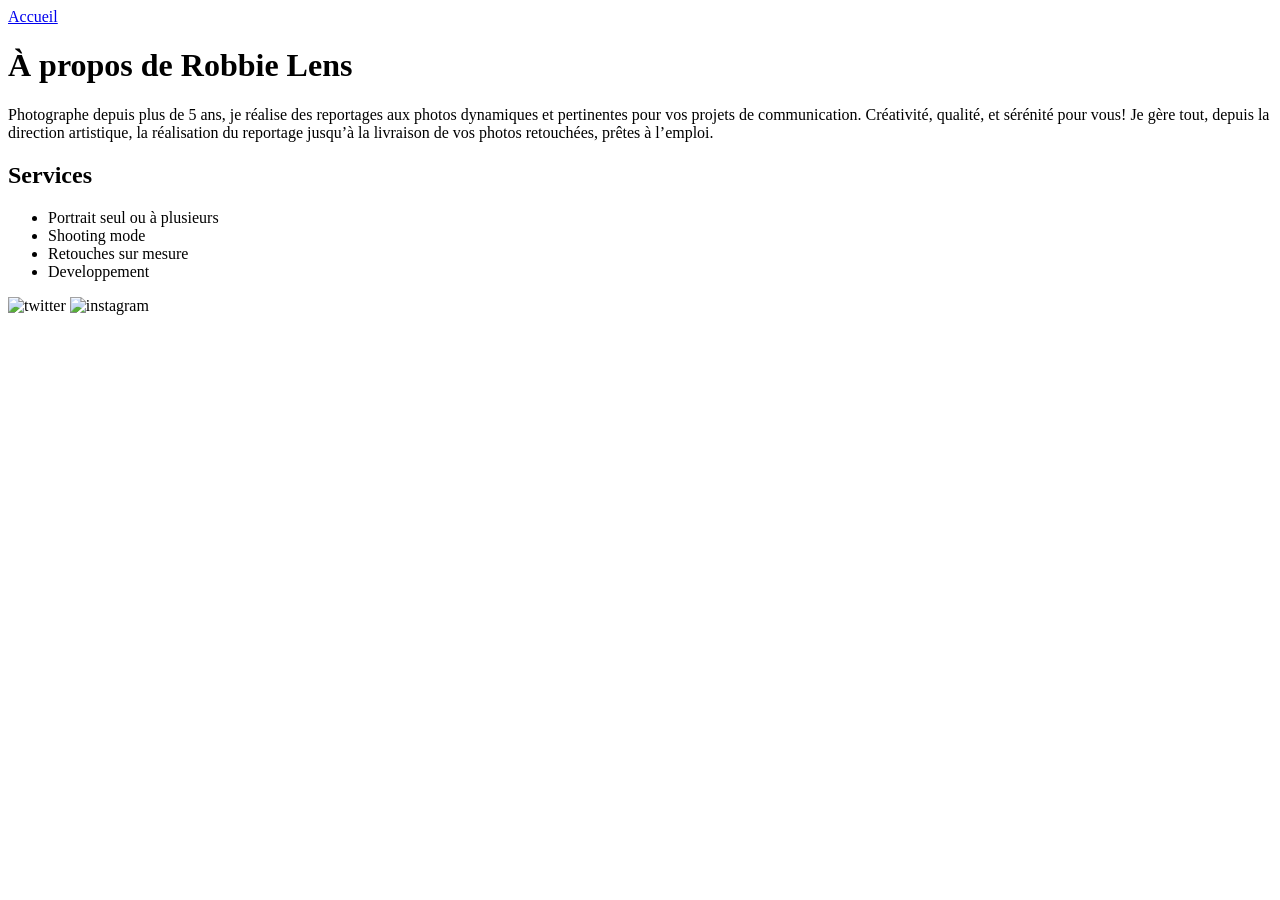
==== a-propos.html @ 96b25bdc "Replace social media links with icons" ====
<!DOCTYPE html>
<html lang="fr">

<head>
    <meta charset="utf-8">
    <title>À propos - Robbie Lens Photographie</title>
</head>

<body>
    <a href="index.html">Accueil</a>
    <h1>À propos de Robbie Lens</h1>
    <p>
        Photographe depuis plus de 5 ans, je réalise des reportages aux photos dynamiques et pertinentes pour vos
        projets de communication. Créativité, qualité, et sérénité pour vous! Je gère tout, depuis la direction
        artistique, la réalisation du reportage jusqu’à la livraison de vos photos retouchées, prêtes à l’emploi.
    </p>
    <h2>Services</h2>
    <ul>
        <li>Portrait seul ou à plusieurs</li>
        <li>Shooting mode</li>
        <li>Retouches sur mesure</li>
        <li>Developpement</li>
    </ul>
    <img src="images/twitter.png" alt="twitter">
    <img src="images/instagram.png" alt="instagram">
</body>

</html>
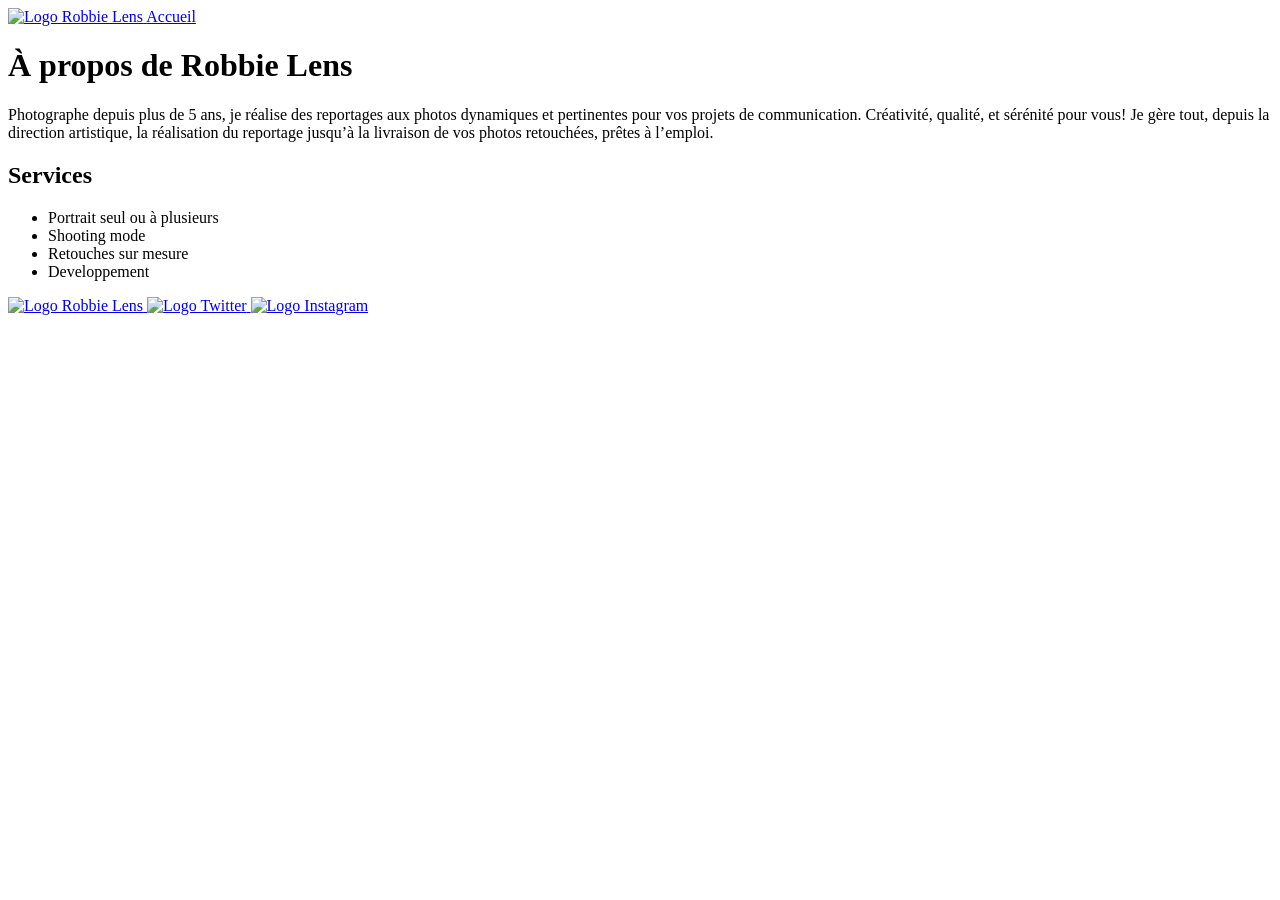
==== commit bcb9674f: "Add link to stylesheet in a-propos.html" ====
--- a/a-propos.html
+++ b/a-propos.html
@@ -1,12 +1,16 @@
 <!DOCTYPE html>
-<html lang="fr">
+<html>
 
 <head>
     <meta charset="utf-8">
     <title>À propos - Robbie Lens Photographie</title>
+    <link rel="stylesheet" href="style.css"
 </head>
 
 <body>
+    <a href="index.html">
+        <img src="images/logo.png" alt="Logo Robbie Lens">
+    </a>
     <a href="index.html">Accueil</a>
     <h1>À propos de Robbie Lens</h1>
     <p>
@@ -21,8 +25,15 @@
         <li>Retouches sur mesure</li>
         <li>Developpement</li>
     </ul>
-    <img src="images/twitter.png" alt="twitter">
-    <img src="images/instagram.png" alt="instagram">
+    <a href="index.html">
+        <img src="images/logo.png" alt="Logo Robbie Lens">
+    </a>
+    <a target="_blank" href="https://twitter.com/">
+        <img src="images/twitter.png" alt="Logo Twitter">
+    </a>
+    <a target="_blank" href="https://www.instagram.com/">
+        <img src="images/instagram.png" alt="Logo Instagram">
+    </a>
 </body>
 
 </html>
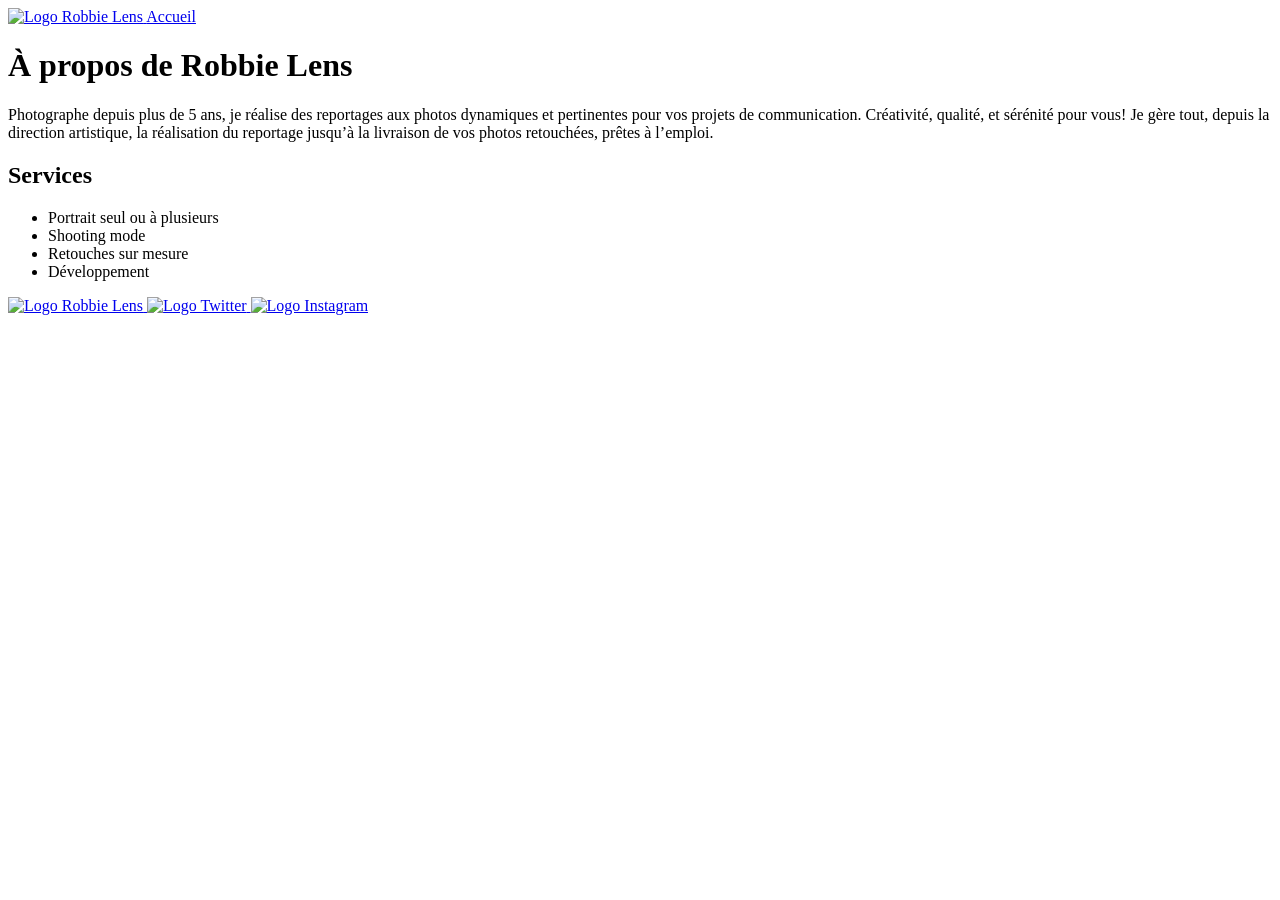
==== commit 5f118234: "Update a-propos.html" ====
--- a/a-propos.html
+++ b/a-propos.html
@@ -1,17 +1,22 @@
 <!DOCTYPE html>
-<html>
+<html lang="fr">
 
 <head>
     <meta charset="utf-8">
     <title>À propos - Robbie Lens Photographie</title>
-    <link rel="stylesheet" href="style.css"
+    <link href="style.css" rel="stylesheet">
+    <link rel="preconnect" href="https://fonts.googleapis.com">
+    <link rel="preconnect" href="https://fonts.gstatic.com" crossorigin>
+    <link href="https://fonts.googleapis.com/css2?family=Montserrat:ital,wght@0,100..900;1,100..900&family=Roboto:ital,wght@0,100..900;1,100..900&display=swap" rel="stylesheet">
 </head>
 
 <body>
-    <a href="index.html">
-        <img src="images/logo.png" alt="Logo Robbie Lens">
-    </a>
-    <a href="index.html">Accueil</a>
+    <div>
+        <a href="index.html">
+            <img src="images/logo.png" alt="Logo Robbie Lens">
+        </a>
+        <a href="index.html">Accueil</a>
+    </div>
     <h1>À propos de Robbie Lens</h1>
     <p>
         Photographe depuis plus de 5 ans, je réalise des reportages aux photos dynamiques et pertinentes pour vos
@@ -23,17 +28,20 @@
         <li>Portrait seul ou à plusieurs</li>
         <li>Shooting mode</li>
         <li>Retouches sur mesure</li>
-        <li>Developpement</li>
+        <li>Développement</li>
     </ul>
-    <a href="index.html">
-        <img src="images/logo.png" alt="Logo Robbie Lens">
-    </a>
-    <a target="_blank" href="https://twitter.com/">
-        <img src="images/twitter.png" alt="Logo Twitter">
-    </a>
-    <a target="_blank" href="https://www.instagram.com/">
-        <img src="images/instagram.png" alt="Logo Instagram">
-    </a>
+    <div>
+
+        <a href="index.html">
+            <img src="images/logo.png" alt="Logo Robbie Lens">
+        </a>
+        <a target="_blank" href="https://twitter.com/">
+            <img src="images/twitter.png" alt="Logo Twitter">
+        </a>
+        <a target="_blank" href="https://www.instagram.com/">
+            <img src="images/instagram.png" alt="Logo Instagram">
+        </a>
+    </div>
 </body>
 
 </html>
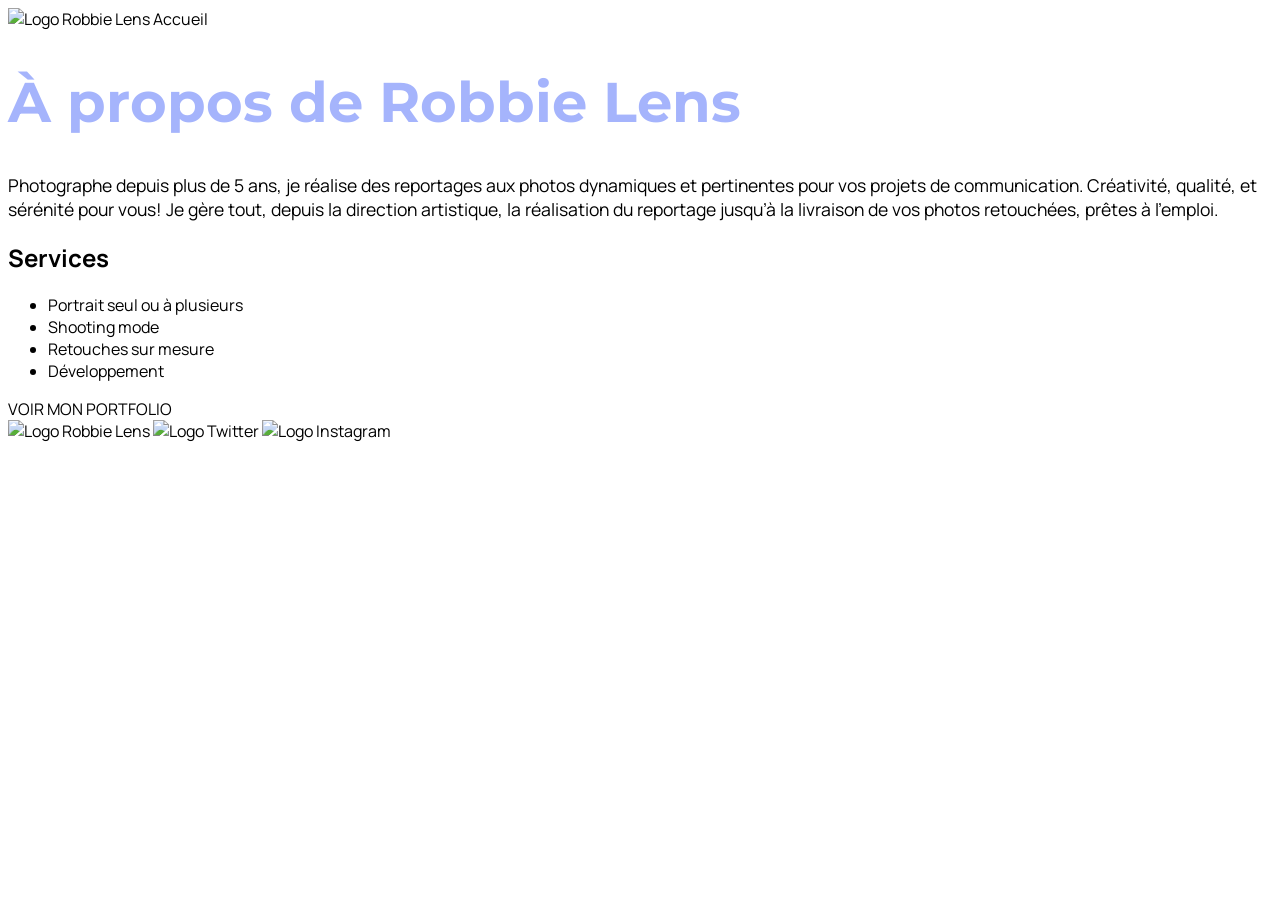
==== commit ba415e4a: "Refactor div elements for better structure" ====
--- a/a-propos.html
+++ b/a-propos.html
@@ -2,18 +2,18 @@
 <html lang="fr">
 
 <head>
-    <meta charset="utf-8">
+    <meta charset="utf-8" >
     <title>À propos - Robbie Lens Photographie</title>
-    <link href="style.css" rel="stylesheet">
+    <link href="style.css" rel="stylesheet" >
     <link rel="preconnect" href="https://fonts.googleapis.com">
     <link rel="preconnect" href="https://fonts.gstatic.com" crossorigin>
-    <link href="https://fonts.googleapis.com/css2?family=Montserrat:ital,wght@0,100..900;1,100..900&family=Roboto:ital,wght@0,100..900;1,100..900&display=swap" rel="stylesheet">
+    <link href="https://fonts.googleapis.com/css2?family=Manrope&family=Montserrat&display=swap" rel="stylesheet">
 </head>
 
 <body>
-    <div>
+    <div class="lienhaut">
         <a href="index.html">
-            <img src="images/logo.png" alt="Logo Robbie Lens">
+            <img src="images/logo.png" alt="Logo Robbie Lens" >
         </a>
         <a href="index.html">Accueil</a>
     </div>
@@ -30,16 +30,20 @@
         <li>Retouches sur mesure</li>
         <li>Développement</li>
     </ul>
-    <div>
+    <!-- Voici ici le nouvel élément ajouté 👇 -->
+    <div class="portfolio">
+        <a href="">VOIR MON PORTFOLIO</a>
+    </div>
 
+    <div class="lienhaut">
         <a href="index.html">
-            <img src="images/logo.png" alt="Logo Robbie Lens">
+            <img src="images/logo.png" alt="Logo Robbie Lens" >
         </a>
         <a target="_blank" href="https://twitter.com/">
-            <img src="images/twitter.png" alt="Logo Twitter">
+            <img src="images/twitter.png" alt="Logo Twitter" >
         </a>
         <a target="_blank" href="https://www.instagram.com/">
-            <img src="images/instagram.png" alt="Logo Instagram">
+            <img src="images/instagram.png" alt="Logo Instagram" >
         </a>
     </div>
 </body>
--- a/style.css
+++ b/style.css
@@ -0,0 +1,46 @@
+body {
+  /* Ici on utilise le sélecteur body pour appliquer une police et une taille par défaut pour les éléments */
+  font-family: 'Manrope', sans-serif;
+  font-size: 1em;
+}
+
+a {
+  color: black;
+  text-decoration: none;
+}
+
+em {
+  color: #a5b4fc;
+  font-style: normal;
+}
+
+h1 {
+  font-size: 3.5em;
+  color: #a5b4fc;
+  font-family: 'Montserrat', sans-serif;
+}
+
+p {
+  font-size: 1.1em;
+}
+.lienhaut{
+  background-color: white;
+  color:#1F2039; 
+ul{
+  font-size: 1.5em;
+  font-family: 'Manrope', sans-serif;
+  color: #F9F8FF;
+}
+h2{
+  color:#F9F8FF;
+}
+.lienbas{
+  background-color: white;
+  color:#1F2039;
+  
+}
+.portfolio{
+  background: linear-gradient(#8E86B5, #ACAEED);
+  font-family: 'Manrope', sans-serif;
+}
+  
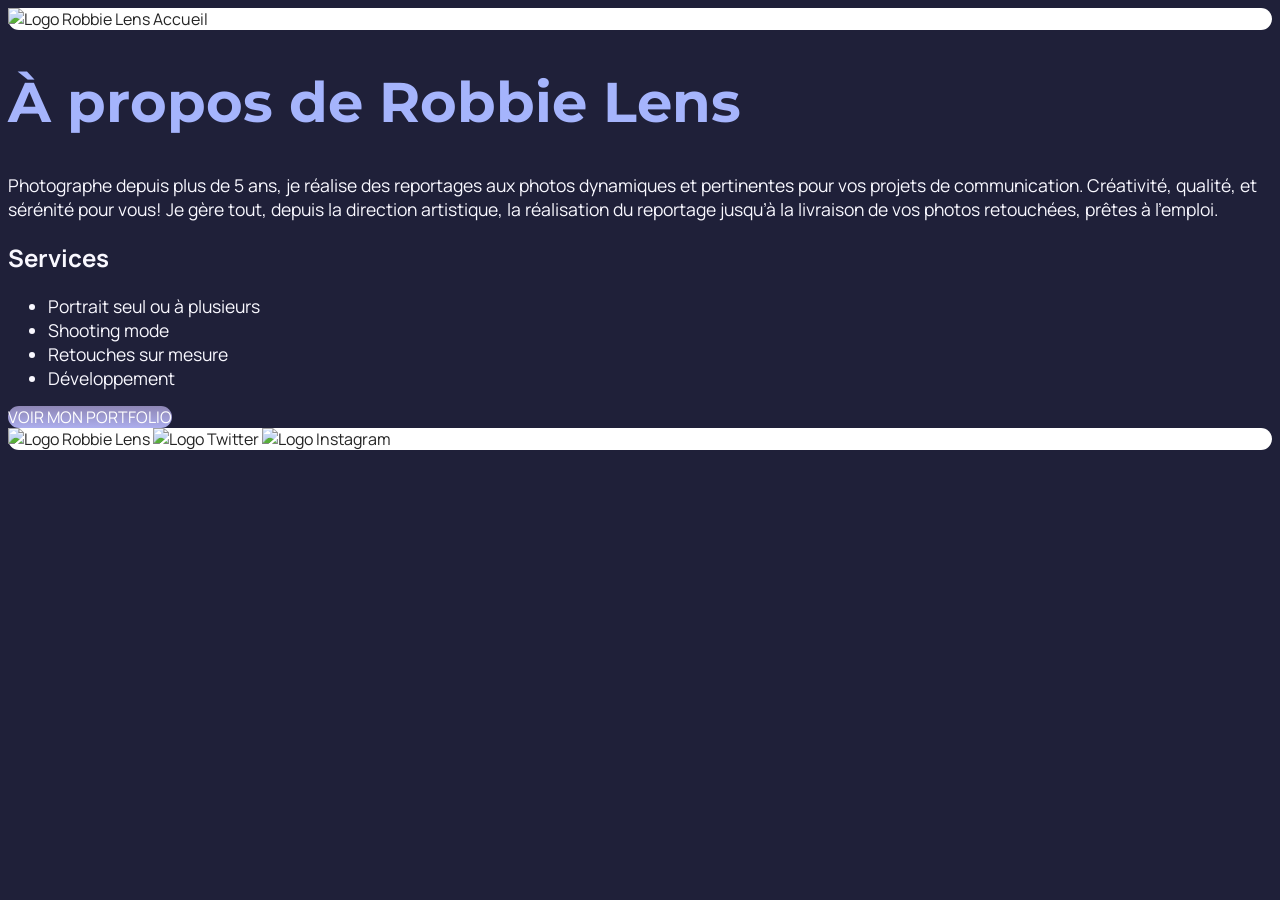
==== commit 24952bc5: "Update a-propos.html" ====
--- a/a-propos.html
+++ b/a-propos.html
@@ -2,50 +2,58 @@
 <html lang="fr">
 
 <head>
+<nav>
     <meta charset="utf-8" >
     <title>À propos - Robbie Lens Photographie</title>
     <link href="style.css" rel="stylesheet" >
     <link rel="preconnect" href="https://fonts.googleapis.com">
     <link rel="preconnect" href="https://fonts.gstatic.com" crossorigin>
     <link href="https://fonts.googleapis.com/css2?family=Manrope&family=Montserrat&display=swap" rel="stylesheet">
+</nav>
 </head>
 
 <body>
-    <div class="lienhaut">
-        <a href="index.html">
+    <main>
+    <header>
+    <div class="entete">
+        <a href="index.html" class="lien-icone">
             <img src="images/logo.png" alt="Logo Robbie Lens" >
         </a>
         <a href="index.html">Accueil</a>
     </div>
+    </header>
     <h1>À propos de Robbie Lens</h1>
-    <p>
-        Photographe depuis plus de 5 ans, je réalise des reportages aux photos dynamiques et pertinentes pour vos
-        projets de communication. Créativité, qualité, et sérénité pour vous! Je gère tout, depuis la direction
-        artistique, la réalisation du reportage jusqu’à la livraison de vos photos retouchées, prêtes à l’emploi.
-    </p>
-    <h2>Services</h2>
-    <ul>
-        <li>Portrait seul ou à plusieurs</li>
-        <li>Shooting mode</li>
-        <li>Retouches sur mesure</li>
-        <li>Développement</li>
-    </ul>
-    <!-- Voici ici le nouvel élément ajouté 👇 -->
-    <div class="portfolio">
-        <a href="">VOIR MON PORTFOLIO</a>
+    <div class="carre-contenu">
+        <p>
+            Photographe depuis plus de 5 ans, je réalise des reportages aux photos dynamiques et pertinentes pour vos
+            projets de communication. Créativité, qualité, et sérénité pour vous! Je gère tout, depuis la direction
+            artistique, la réalisation du reportage jusqu’à la livraison de vos photos retouchées, prêtes à l’emploi.
+        </p>
+        <h2>Services</h2>
+        <ul>
+            <li>Portrait seul ou à plusieurs</li>
+            <li>Shooting mode</li>
+            <li>Retouches sur mesure</li>
+            <li>Développement</li>
+        </ul>
     </div>
-
-    <div class="lienhaut">
-        <a href="index.html">
+    <div>
+        <a href="" class="cta">VOIR MON PORTFOLIO</a>
+    </div>
+<footer>
+    <div class="pied-de-page">
+        <a href="index.html" class="lien-icone">
             <img src="images/logo.png" alt="Logo Robbie Lens" >
         </a>
-        <a target="_blank" href="https://twitter.com/">
+        <a target="_blank" href="https://twitter.com/" class="lien-icone">
             <img src="images/twitter.png" alt="Logo Twitter" >
         </a>
-        <a target="_blank" href="https://www.instagram.com/">
+        <a target="_blank" href="https://www.instagram.com/" class="lien-icone">
             <img src="images/instagram.png" alt="Logo Instagram" >
         </a>
     </div>
+  </footer>
+  </main>
 </body>
 
 </html>
--- a/style.css
+++ b/style.css
@@ -1,11 +1,11 @@
 body {
-  /* Ici on utilise le sélecteur body pour appliquer une police et une taille par défaut pour les éléments */
   font-family: 'Manrope', sans-serif;
   font-size: 1em;
+  background-color: #1f2039;
 }
 
 a {
-  color: black;
+  color: #242424;
   text-decoration: none;
 }
 
@@ -20,27 +20,30 @@
   font-family: 'Montserrat', sans-serif;
 }
 
-p {
+h2 {
+  color: #f9f8ff;
+}
+
+p,
+li {
   font-size: 1.1em;
+  color: #f9f8ff;
 }
-.lienhaut{
+
+.entete,
+.pied-de-page {
   background-color: white;
-  color:#1F2039; 
-ul{
-  font-size: 1.5em;
-  font-family: 'Manrope', sans-serif;
-  color: #F9F8FF;
+  border-radius:50px;
 }
-h2{
-  color:#F9F8FF;
-}
-.lienbas{
-  background-color: white;
-  color:#1F2039;
+
+.cta {
+  background: linear-gradient(#8e86b5, #acaeed);
+  color: white;
+  border-radius:50px;
   
 }
-.portfolio{
-  background: linear-gradient(#8E86B5, #ACAEED);
-  font-family: 'Manrope', sans-serif;
+liste{
+  border-right-width:1px;
+  border-bottom-width:1px;
+  color:#8e86b5;
 }
-  
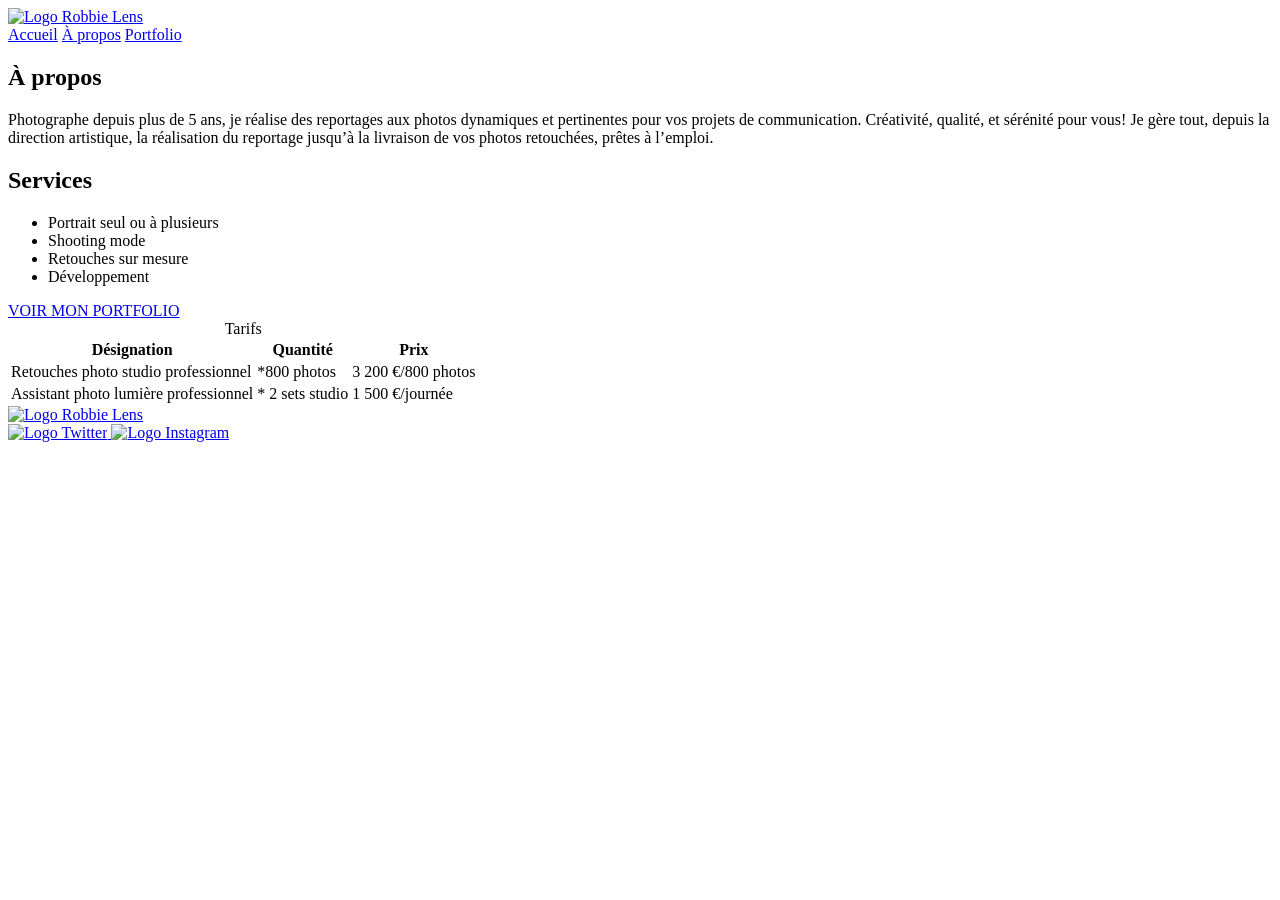
==== commit 800be73c: "Add pricing table to a-propos.html" ====
--- a/a-propos.html
+++ b/a-propos.html
@@ -2,58 +2,85 @@
 <html lang="fr">
 
 <head>
-<nav>
     <meta charset="utf-8" >
     <title>À propos - Robbie Lens Photographie</title>
-    <link href="style.css" rel="stylesheet" >
+    <link href="style/style.css" rel="stylesheet" >
+    <link href="style/a-propos.css" rel="stylesheet" >
     <link rel="preconnect" href="https://fonts.googleapis.com">
     <link rel="preconnect" href="https://fonts.gstatic.com" crossorigin>
     <link href="https://fonts.googleapis.com/css2?family=Manrope&family=Montserrat&display=swap" rel="stylesheet">
-</nav>
 </head>
 
 <body>
-    <main>
     <header>
-    <div class="entete">
+        <nav>
+            <a href="index.html" class="lien-icone">
+                <img src="images/logo.png" alt="Logo Robbie Lens" >
+            </a>
+            <div>
+                <a href="index.html">Accueil</a>
+                <a href="a-propos.html">À propos</a>
+                <a href="portfolio.html">Portfolio</a>
+            </div>
+        </nav>
+    </header>
+    <main class="a-propos-main">
+        <section>
+            <h1>À propos</h1>
+            <div class="carre-contenu">
+                <p>
+                    Photographe depuis plus de 5 ans, je réalise des reportages aux photos dynamiques et pertinentes
+                    pour
+                    vos
+                    projets de communication. Créativité, qualité, et sérénité pour vous! Je gère tout, depuis la
+                    direction
+                    artistique, la réalisation du reportage jusqu’à la livraison de vos photos retouchées, prêtes à
+                    l’emploi.
+                </p>
+                <h2>Services</h2>
+                <ul>
+                    <li>Portrait seul ou à plusieurs</li>
+                    <li>Shooting mode</li>
+                    <li>Retouches sur mesure</li>
+                    <li>Développement</li>
+                </ul>
+            </div>
+            <div>
+                <a href="portfolio.html" class="cta">VOIR MON PORTFOLIO</a>
+            </div>
+        </section>
+        <table>
+            <caption>Tarifs</caption>
+            <tr>
+                <th>Désignation</th>
+                <th>Quantité</th>
+                <th>Prix</th>
+            </tr>
+            <tr>
+                <td>Retouches photo studio professionnel</td>
+                <td>*800 photos</td>
+                <td>3 200 €/800 photos</td>
+            </tr>
+             <tr>
+                <td>Assistant photo lumière professionnel</td>
+                <td>* 2 sets studio</td>
+                <td>1 500 €/journée</td>
+            </tr>
+        </table>
+    </main>
+    <footer>
         <a href="index.html" class="lien-icone">
             <img src="images/logo.png" alt="Logo Robbie Lens" >
         </a>
-        <a href="index.html">Accueil</a>
-    </div>
-    </header>
-    <h1>À propos de Robbie Lens</h1>
-    <div class="carre-contenu">
-        <p>
-            Photographe depuis plus de 5 ans, je réalise des reportages aux photos dynamiques et pertinentes pour vos
-            projets de communication. Créativité, qualité, et sérénité pour vous! Je gère tout, depuis la direction
-            artistique, la réalisation du reportage jusqu’à la livraison de vos photos retouchées, prêtes à l’emploi.
-        </p>
-        <h2>Services</h2>
-        <ul>
-            <li>Portrait seul ou à plusieurs</li>
-            <li>Shooting mode</li>
-            <li>Retouches sur mesure</li>
-            <li>Développement</li>
-        </ul>
-    </div>
-    <div>
-        <a href="" class="cta">VOIR MON PORTFOLIO</a>
-    </div>
-<footer>
-    <div class="pied-de-page">
-        <a href="index.html" class="lien-icone">
-            <img src="images/logo.png" alt="Logo Robbie Lens" >
-        </a>
-        <a target="_blank" href="https://twitter.com/" class="lien-icone">
-            <img src="images/twitter.png" alt="Logo Twitter" >
-        </a>
-        <a target="_blank" href="https://www.instagram.com/" class="lien-icone">
-            <img src="images/instagram.png" alt="Logo Instagram" >
-        </a>
-    </div>
-  </footer>
-  </main>
+        <div>
+            <a target="_blank" href="https://twitter.com/" class="lien-icone">
+                <img src="images/twitter.png" alt="Logo Twitter" >
+            </a>
+            <a target="_blank" href="https://www.instagram.com/" class="lien-icone">
+                <img src="images/instagram.png" alt="Logo Instagram" >
+            </a>
+        </div>
+    </footer>
 </body>
 
 </html>
